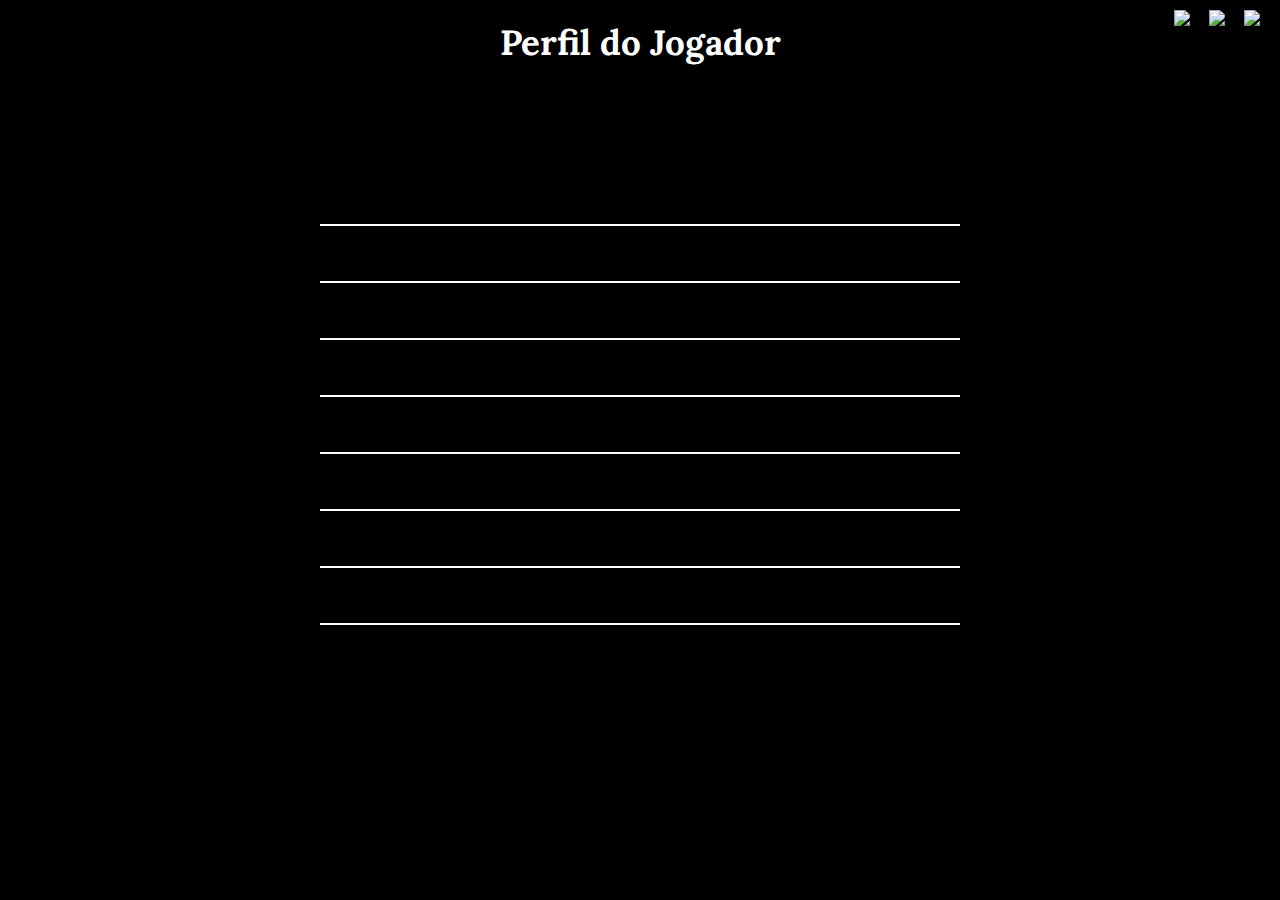
==== paginas/pagina-mochila/index.html @ abc6223a "Initial commit" ====
<!DOCTYPE html>
<html lang="pt-br">
<head>
    <meta charset="UTF-8">
    <meta http-equiv="X-UA-Compatible" content="IE=edge">
    <meta name="viewport" content="width=device-width, initial-scale=1.0">

    <link rel="stylesheet" href="style.css">
    <title>Ficha</title>
</head>
<body>

    <section id="pagina-1">
        <header>
            <h1 id="titulo-pagina">Perfil do Jogador</h1>
            <nav>
                <a href="./index.html"><img src="img/perfil.png" class="pagina-navbar" id="botao-perfil"></a>
                <a href="/paginas/pagina-pericias/index.html"><img src="img/pericias.png" class="pagina-navbar" id="botao-pericias"></a>
                <a href="./paginas/pagina-mochila/index.html"><img src="img/mochila.png" class="pagina-navbar" id="botao-mochila"></a>
            </nav>
        </header>

        <div id="mochila">
            <input type="text" id="item1">
            <input type="text" id="item2">
            <input type="text" id="item3">
            <input type="text" id="item4">
            <input type="text" id="item5">
            <input type="text" id="item6">
            <input type="text" id="item7">
            <input type="text" id="item8">
        </div>

    </section>
    <script src="script.js"></script>

</body>
</html>
---- paginas/pagina-mochila/style.css ----
/*FONTE TITULO*/
@import url('https://fonts.googleapis.com/css2?family=Lora&display=swap');


  /*Configuraçoes iniciais*/
 *{
    margin: 0;
    padding: 0;
    color: white;
}
 body, html{
    background-color: black;
    width: 100%;
    height: 100%;
}
input {border:0;outline:0;}
input:focus {outline:none!important;}


#titulo-pagina {
    display: inline-block;
    font-family: 'Lora', serif;
    font-size: 35px;
    margin-top: 20px;
    margin-bottom: 40px;
    position: relative;
    left: 50%;
    transform: translateX(-50%)

}
#pagina-1 nav{
    display: inline-block;
    position: absolute;
    top: 10px;
    right: 0px;
    margin-right: 20px;


}
nav a{
    margin-left: 15px;
}
.pagina-navbar{
    width: 60px;
    transition: width 0.25s;
}
#botao-pericias:hover, #botao-mochila:hover, #botao-perfil:hover{
    width: 70px;
}
#mochila{
    margin-top: 5%;
    width: 100%;
    display: flex;
    flex-direction: column;
    align-items: center;
}
#mochila input{
    margin-top: 20px;
    height: 35px;
    width: 50%;

    color: rgb(255, 255, 255);
    background-color: black;
    font-size: 26px;
    border-bottom: 2px solid white;
}
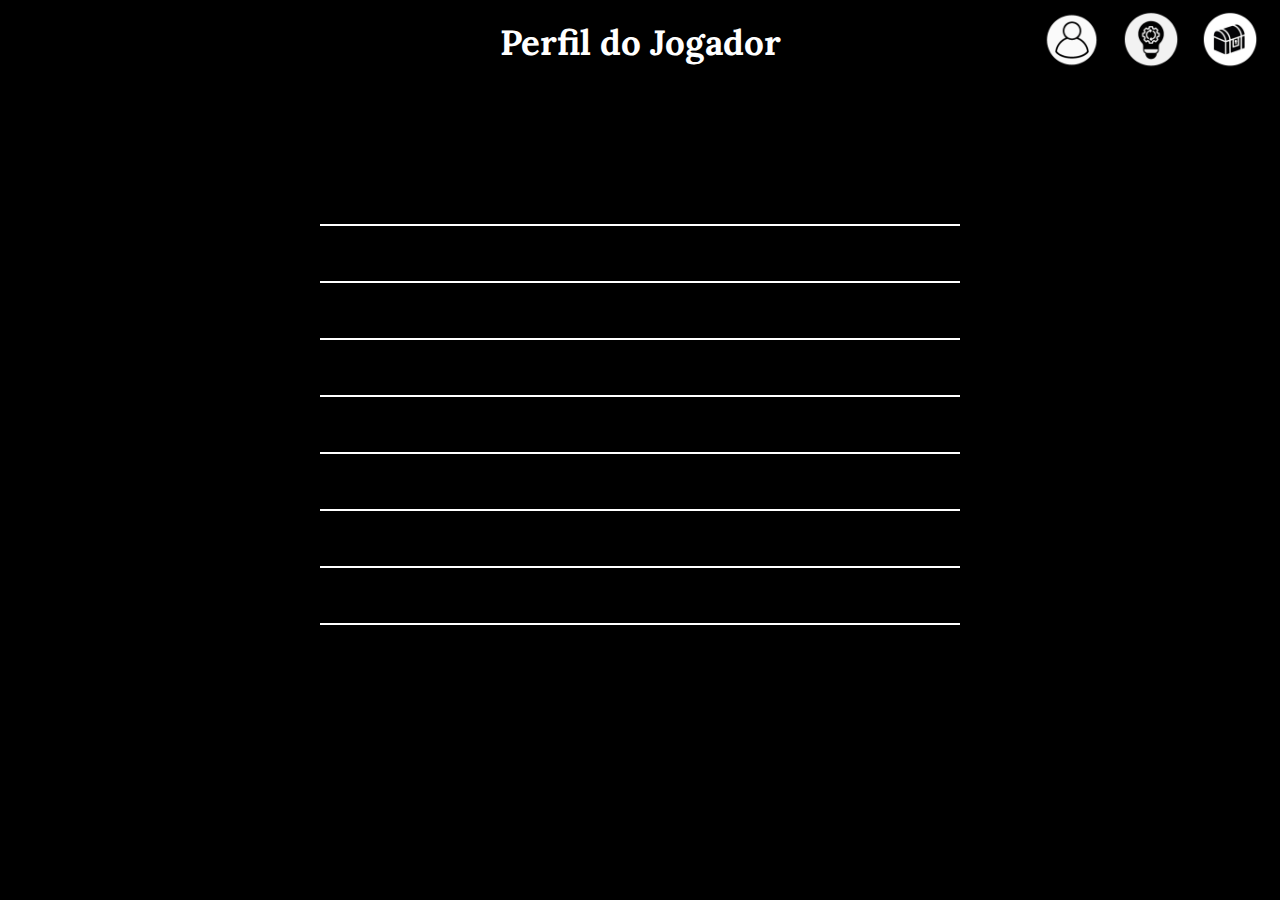
==== commit c17cc80e: "agora sim porra" ====
--- a/paginas/pagina-mochila/index.html
+++ b/paginas/pagina-mochila/index.html
@@ -14,9 +14,9 @@
         <header>
             <h1 id="titulo-pagina">Perfil do Jogador</h1>
             <nav>
-                <a href="./index.html"><img src="img/perfil.png" class="pagina-navbar" id="botao-perfil"></a>
-                <a href="/paginas/pagina-pericias/index.html"><img src="img/pericias.png" class="pagina-navbar" id="botao-pericias"></a>
-                <a href="./paginas/pagina-mochila/index.html"><img src="img/mochila.png" class="pagina-navbar" id="botao-mochila"></a>
+                <a href="../../index.html"><img src="../../img/perfil.png" class="pagina-navbar" id="botao-perfil"></a>
+                <a href="../pagina-pericias/index.html"><img src="../../img/pericias.png" class="pagina-navbar" id="botao-pericias"></a>
+                <a href="../pagina-mochila/index.html"><img src="../../img/mochila.png" class="pagina-navbar" id="botao-mochila"></a>
             </nav>
         </header>
 
